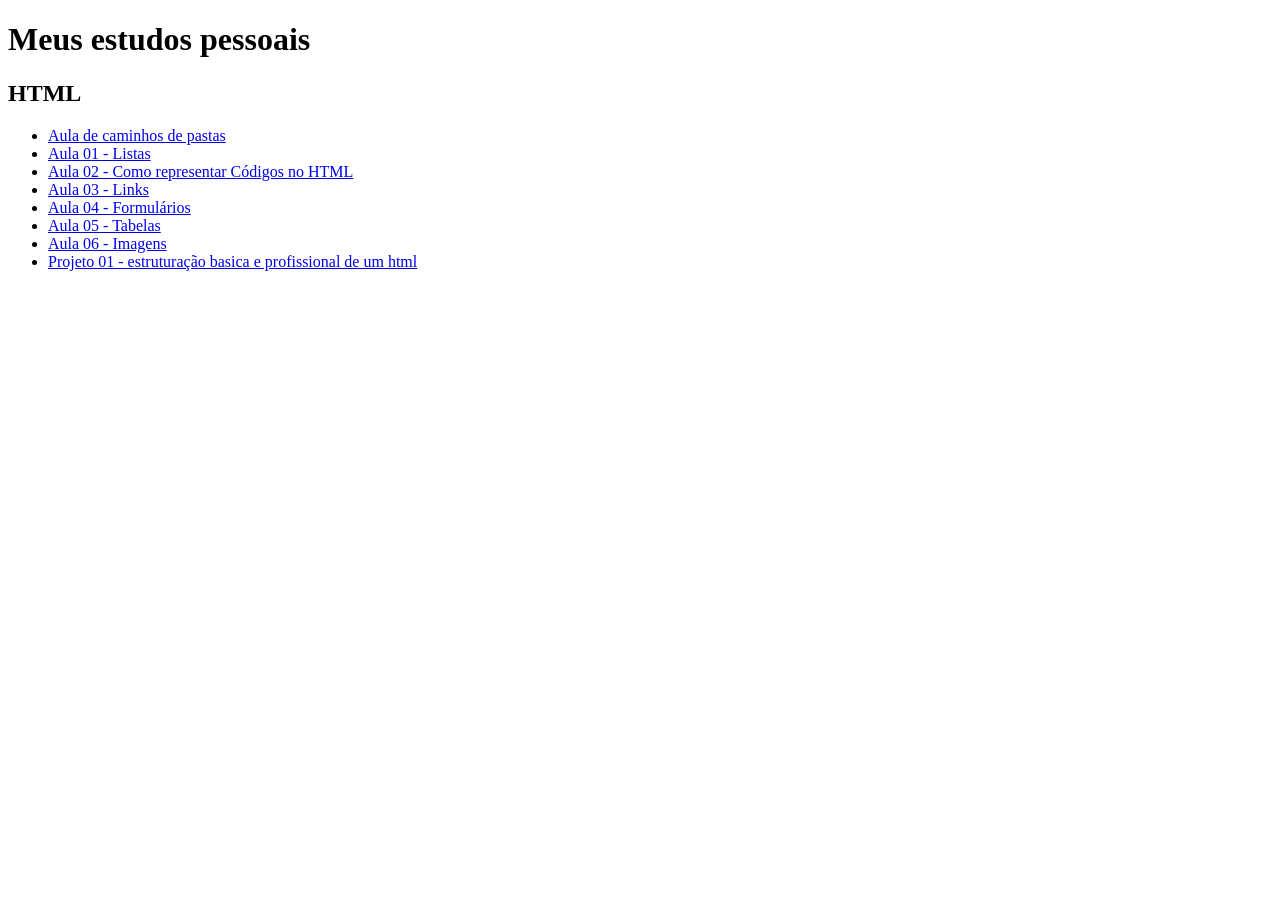
==== indice.html @ 23219f8e "aulas de caminhos e listagem das minhas aulas" ====
<!DOCTYPE html>
<html lang="PT-br">
<head>
  <meta charset="UTF-8">
  <meta name="viewport" content="width=device-width, initial-scale=1.0">
  <title>Meus estudos pessoais</title>
</head>
<body>
  <header><h1>Meus estudos pessoais</h1></header>
  <main>
    <section>
      <h2>HTML</h2>
      <ul>
        <li><a href="aula-caminhos/index.html">Aula de caminhos de pastas</a></li>
        <li><a href="./HTML/0001-listas.html">Aula 01 - Listas</a></li>
        <li><a href="./HTML/0002-codigos.html">Aula 02 - Como representar Códigos no HTML</a></li>
        <li><a href="./HTML/0003-links.html">Aula 03 - Links</a></li>
        <li><a href="./HTML/0004-formularios.html">Aula 04 - Formulários</a></li>
        <li><a href="./HTML/0005-tabelas.html">Aula 05 - Tabelas</a></li>
        <li><a href="./HTML/0006-imagens.html">Aula 06 - Imagens</a></li>
        <!-- <li><a href="./HTML/0007-estilos.html">Projeto 01</a></li>
        <li><a href="./HTML/0006-imagens.html">Projeto 01</a></li>
        <li><a href="./HTML/0006-imagens.html">Projeto 01</a></li> -->
        <li><a href="Projetos/Html/projeto01.html">Projeto 01 - estruturação basica e profissional de um html</a></li>
      </ul>
    </section>

    <!-- <section>
      <h2>CSS</h2>
      <ul>
        <li><a href="Projetos/Css/projeto01.html">Projeto 01</a></li>
      </ul>
    </section> deixando pronto futura implementação das aulas de css -->

    <!-- <section>
      <h2>JavaScript</h2>
      <ul>
        <li><a href="Projetos/Js/projeto01.html">Projeto 01</a></li>
      </ul>
    </section> deixando pronto futura implementação das aulas de JavaScript-->
</body>
</html>
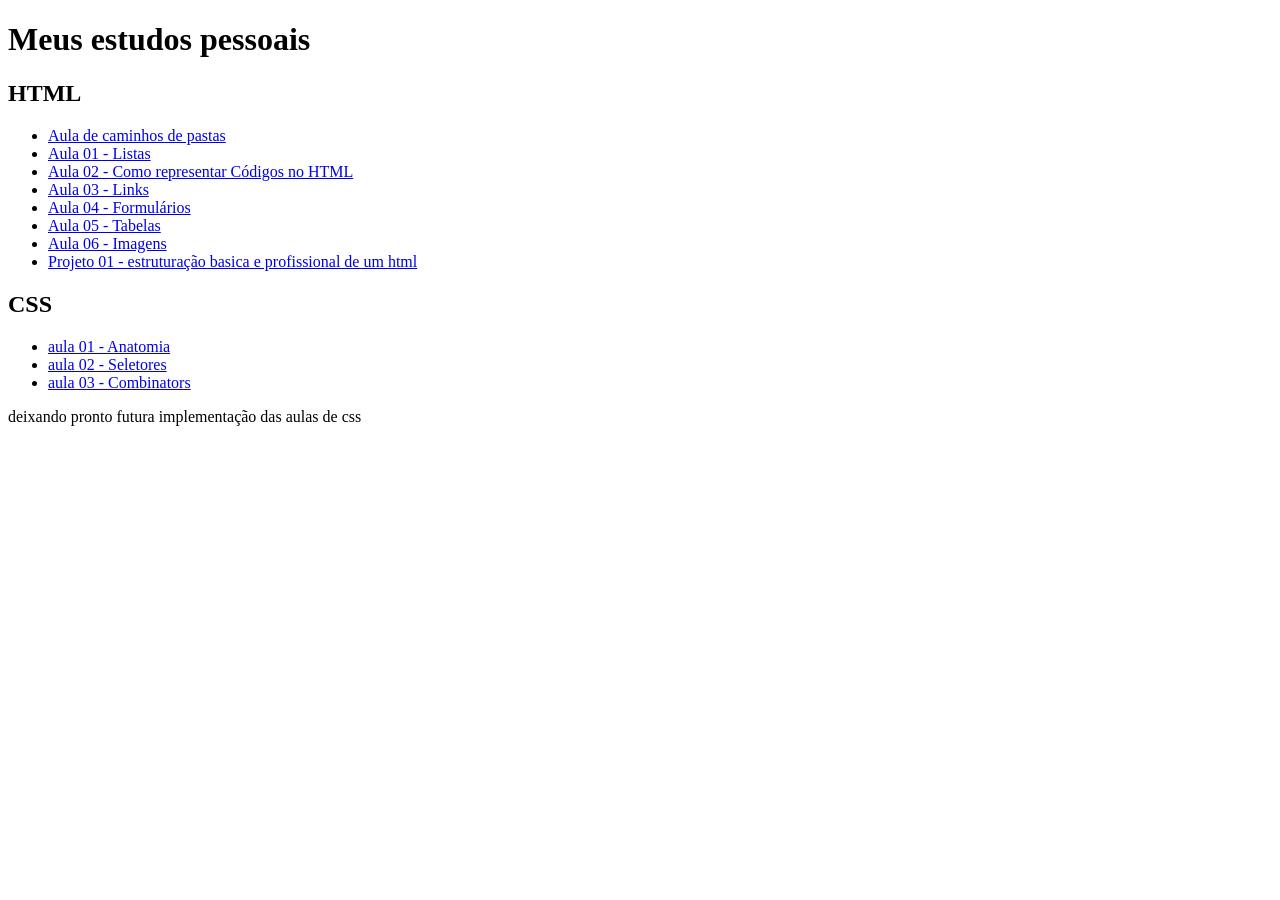
==== commit c41932f1: "aulas de css" ====
--- a/indice.html
+++ b/indice.html
@@ -11,7 +11,7 @@
     <section>
       <h2>HTML</h2>
       <ul>
-        <li><a href="aula-caminhos/index.html">Aula de caminhos de pastas</a></li>
+        <li><a href="./aula-caminhos/index.html">Aula de caminhos de pastas</a></li>
         <li><a href="./HTML/0001-listas.html">Aula 01 - Listas</a></li>
         <li><a href="./HTML/0002-codigos.html">Aula 02 - Como representar Códigos no HTML</a></li>
         <li><a href="./HTML/0003-links.html">Aula 03 - Links</a></li>
@@ -21,21 +21,23 @@
         <!-- <li><a href="./HTML/0007-estilos.html">Projeto 01</a></li>
         <li><a href="./HTML/0006-imagens.html">Projeto 01</a></li>
         <li><a href="./HTML/0006-imagens.html">Projeto 01</a></li> -->
-        <li><a href="Projetos/Html/projeto01.html">Projeto 01 - estruturação basica e profissional de um html</a></li>
+        <li><a href="./Projetos/Html/projeto01.html">Projeto 01 - estruturação basica e profissional de um html</a></li>
       </ul>
     </section>
 
-    <!-- <section>
+    <section>
       <h2>CSS</h2>
-      <ul>
-        <li><a href="Projetos/Css/projeto01.html">Projeto 01</a></li>
+            <ul>
+        <li><a href="./Css/aula1/index.html">aula 01 - Anatomia</a></li>
+        <li><a href="./Css/aula2/index.html">aula 02 - Seletores</a></li>
+        <li><a href="./Css/aula3/index.html">aula 03 - Combinators</a></li>
       </ul>
-    </section> deixando pronto futura implementação das aulas de css -->
+    </section> deixando pronto futura implementação das aulas de css
 
     <!-- <section>
       <h2>JavaScript</h2>
       <ul>
-        <li><a href="Projetos/Js/projeto01.html">Projeto 01</a></li>
+        <li><a href="./Js/projeto01.html">Projeto 01</a></li>
       </ul>
     </section> deixando pronto futura implementação das aulas de JavaScript-->
 </body>
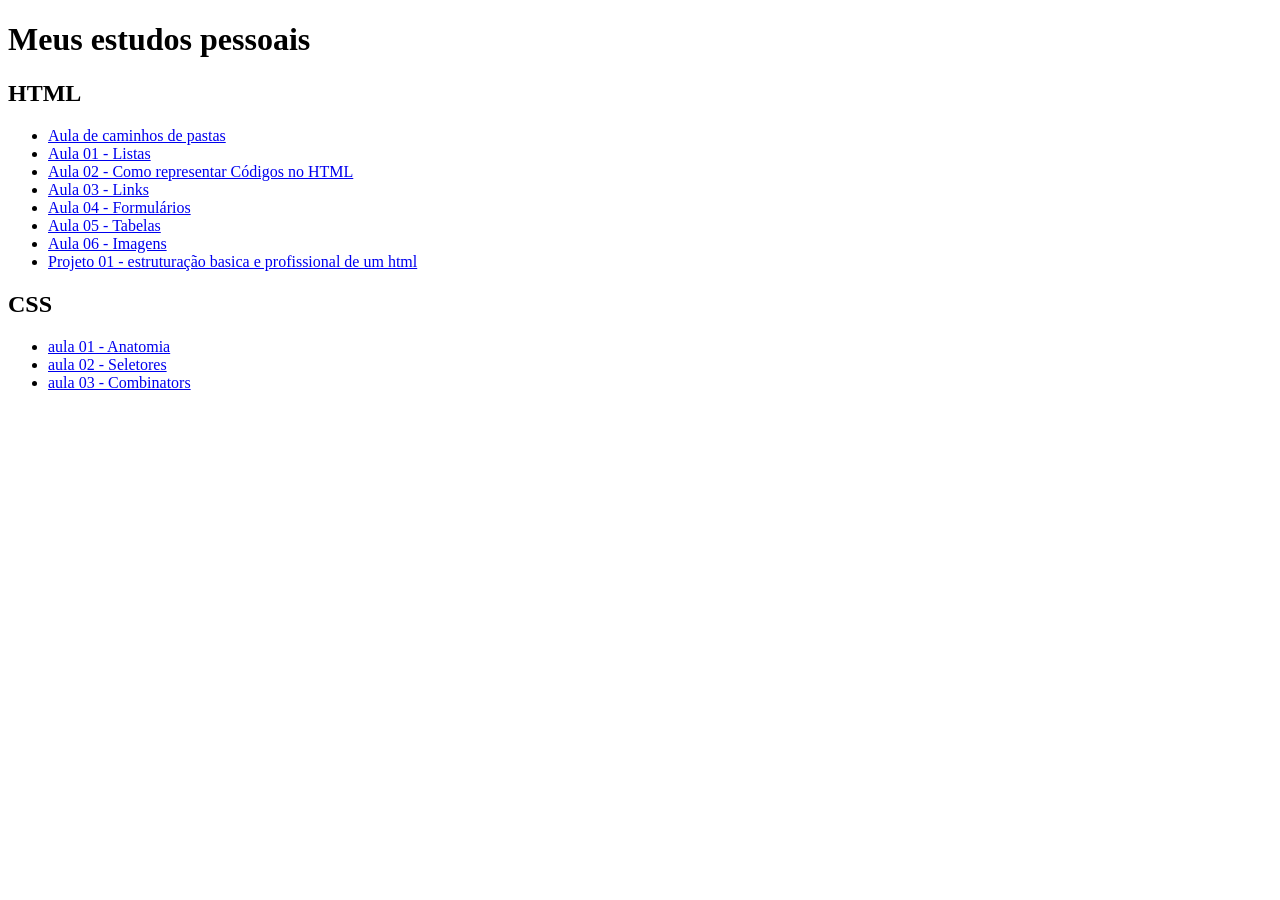
==== commit b82aa056: "resolvendo escrita  não tirada" ====
--- a/indice.html
+++ b/indice.html
@@ -32,7 +32,7 @@
         <li><a href="./Css/aula2/index.html">aula 02 - Seletores</a></li>
         <li><a href="./Css/aula3/index.html">aula 03 - Combinators</a></li>
       </ul>
-    </section> deixando pronto futura implementação das aulas de css
+    </section> 
 
     <!-- <section>
       <h2>JavaScript</h2>
